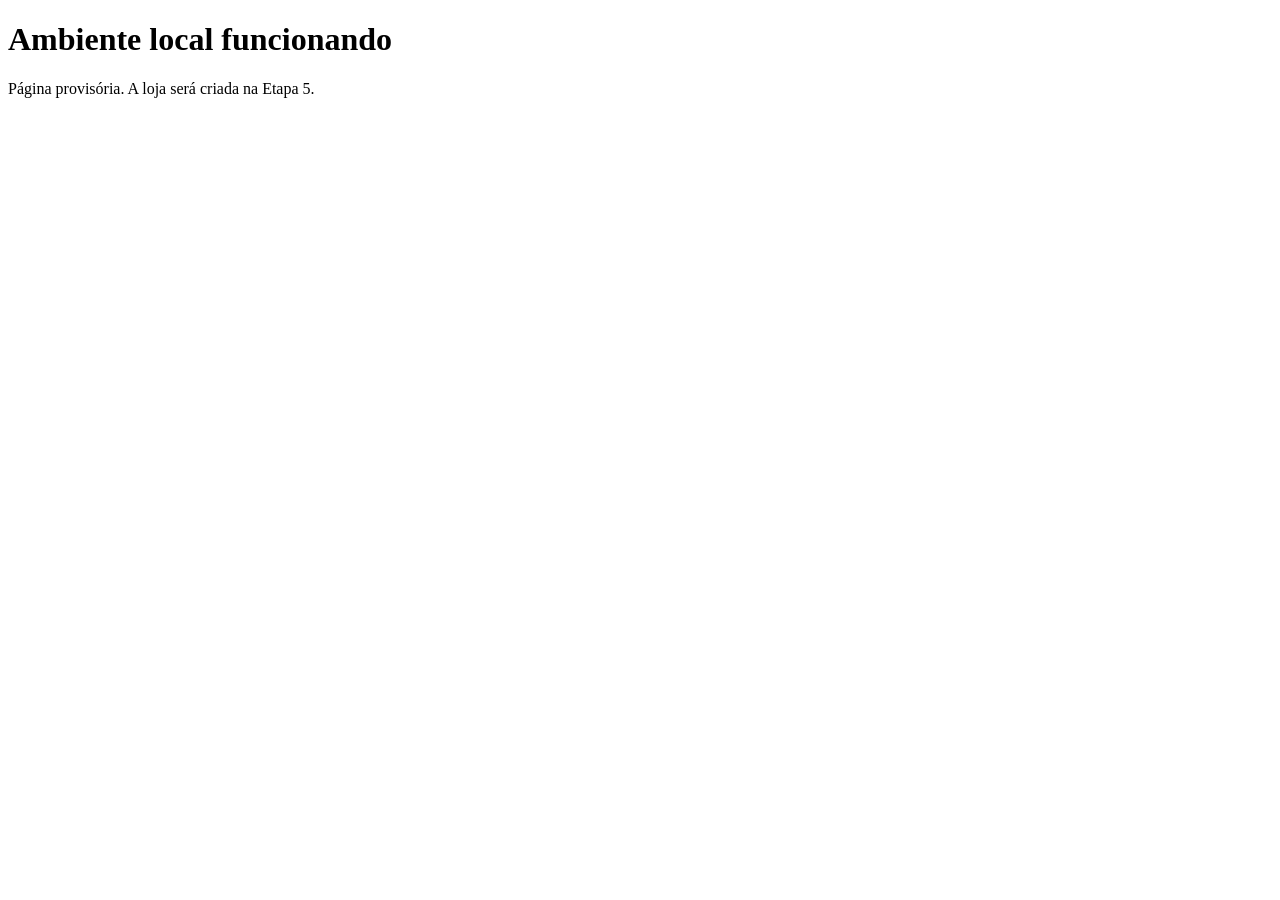
==== public/index.html @ 8bc1d4e6 "chore: estrutura inicial do projeto" ====
<!DOCTYPE html>
<html lang="pt-BR">
<head>
  <meta charset="UTF-8">
  <meta name="viewport" content="width=device-width, initial-scale=1">
  <title>Loja fictícia</title>
</head>
<body>
  <h1>Ambiente local funcionando</h1>
  <p>Página provisória. A loja será criada na Etapa 5.</p>
</body>
</html>
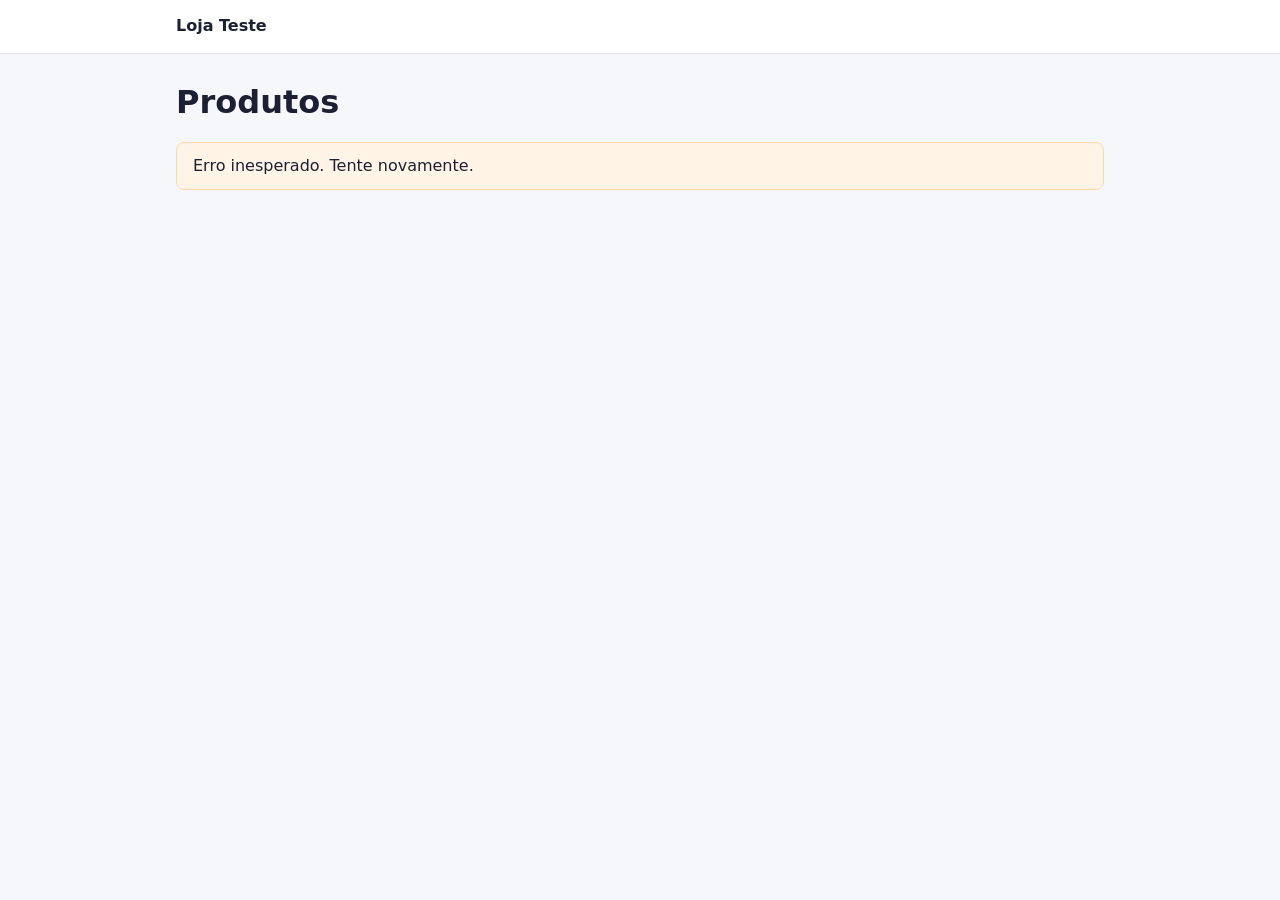
==== commit dc0dfc80: "feat(front): loja, checkout simulado e imagens dos produtos" ====
--- a/public/index.html
+++ b/public/index.html
@@ -1,12 +1,55 @@
+
 <!DOCTYPE html>
 <html lang="pt-BR">
 <head>
   <meta charset="UTF-8">
   <meta name="viewport" content="width=device-width, initial-scale=1">
-  <title>Loja fictícia</title>
+  <title>Loja Teste</title>
+  <link rel="stylesheet" href="css/style.css">
 </head>
 <body>
-  <h1>Ambiente local funcionando</h1>
-  <p>Página provisória. A loja será criada na Etapa 5.</p>
+  <header class="topo">
+    <div class="wrap">
+      <strong>Loja Teste</strong>
+    </div>
+  </header>
+
+  <main class="wrap">
+    <h1>Produtos</h1>
+    <p id="aviso" class="aviso" hidden></p>
+    <section id="produtos" class="grade" aria-live="polite"></section>
+  </main>
+
+  <dialog id="dlg">
+    <form id="form" novalidate>
+      <h2>Finalizar compra</h2>
+      <p id="resumo" class="suave"></p>
+
+      <label>Nome
+        <input name="comprador" autocomplete="name" maxlength="120" required>
+      </label>
+      <small class="erro" data-erro="comprador"></small>
+
+      <label>E-mail
+        <input name="email" type="email" autocomplete="email" maxlength="160" required>
+      </label>
+      <small class="erro" data-erro="email"></small>
+
+      <label>Quantidade
+        <input name="quantidade" type="number" min="1" max="99" value="1" required>
+      </label>
+      <small class="erro" data-erro="quantidade"></small>
+
+      <p id="erro-geral" class="erro" role="alert"></p>
+
+      <div class="acoes">
+        <button type="button" class="sec" id="cancelar">Cancelar</button>
+        <button type="submit" id="enviar">Ir para o pagamento</button>
+      </div>
+    </form>
+  </dialog>
+
+  <script src="js/app.js"></script>
+  <script src="js/loja.js"></script>
 </body>
-</html>+</html>
--- a/public/css/style.css
+++ b/public/css/style.css
@@ -0,0 +1,45 @@
+:root { --cor: #3b5bdb; --cor-esc: #2f4ac0; --fundo: #f6f7fb; --card: #fff; --texto: #1c2033; --suave: #5b6178; --erro: #c92a2a; --borda: #e2e5f0; }
+* { box-sizing: border-box; }
+body { margin: 0; font-family: system-ui, "Segoe UI", sans-serif; background: var(--fundo); color: var(--texto); line-height: 1.5; }
+.wrap { max-width: 960px; margin: 0 auto; padding: 0 1rem; }
+.topo { background: var(--card); border-bottom: 1px solid var(--borda); }
+.topo .wrap { display: flex; justify-content: space-between; align-items: center; padding: .9rem 1rem; gap: 1rem; flex-wrap: wrap; }
+.selo { font-size: .8rem; color: var(--suave); }
+h1 { margin: 1.5rem 0 1rem; }
+.grade { display: grid; grid-template-columns: repeat(auto-fill, minmax(240px, 1fr)); gap: 1rem; padding-bottom: 2rem; }
+.cartao, .painel { background: var(--card); border: 1px solid var(--borda); border-radius: 12px; padding: 1rem; }
+.cartao img { width: 100%; height: auto; border-radius: 8px; background: #eef; }
+.cartao h2 { margin: .6rem 0 .2rem; font-size: 1.1rem; }
+.suave { color: var(--suave); margin: .2rem 0; font-size: .92rem; }
+.preco { font-size: 1.3rem; font-weight: 700; margin: .5rem 0; }
+button, .botao { display: inline-block; background: var(--cor); color: #fff; border: 0; border-radius: 8px; padding: .65rem 1.1rem; font: inherit; font-weight: 600; cursor: pointer; text-decoration: none; text-align: center; }
+button:hover, .botao:hover { background: var(--cor-esc); }
+button:disabled { opacity: .6; cursor: wait; }
+.sec { background: transparent; color: var(--cor); border: 1px solid var(--cor); }
+.sec:hover { background: #eef1ff; }
+.aviso { background: #fff4e6; border: 1px solid #ffd8a8; border-radius: 8px; padding: .7rem 1rem; }
+.selo-modo { display: inline-block; padding: .25rem .7rem; border-radius: 999px; font-size: .8rem; font-weight: 700; }
+.simulado { background: #fff3bf; color: #7a5b00; }
+.real { background: #d3f9d8; color: #1b6b2f; }
+.linha { display: flex; justify-content: space-between; gap: 1rem; padding: .45rem 0; border-bottom: 1px solid var(--borda); }
+.total { font-size: 1.25rem; font-weight: 700; border-bottom: 0; }
+.codigo { font-family: ui-monospace, Consolas, monospace; font-size: .85rem; word-break: break-all; }
+.painel { max-width: 560px; margin: 1.5rem auto; }
+.painel .botao, .painel button { width: 100%; margin-top: .8rem; }
+dialog { border: 0; border-radius: 12px; padding: 1.2rem; width: min(92vw, 420px); }
+dialog::backdrop { background: rgba(20, 24, 50, .55); }
+dialog h2 { margin-top: 0; }
+label { display: block; margin-top: .8rem; font-weight: 600; }
+input { display: block; width: 100%; margin-top: .25rem; padding: .6rem; border: 1px solid #c4c9dc; border-radius: 8px; font: inherit; }
+.erro { color: var(--erro); font-size: .85rem; display: block; min-height: 1.1em; margin: .2rem 0 0; }
+.acoes { display: flex; gap: .6rem; margin-top: 1rem; }
+.acoes button { flex: 1; }
+.faixa { padding: .8rem 1rem; border-radius: 8px; font-weight: 600; margin: 1rem 0; }
+.faixa.ok { background: #d3f9d8; border: 1px solid #8ce99a; color: #1b6b2f; }
+.faixa.pend { background: #fff4e6; border: 1px solid #ffd8a8; color: #7a4a00; }
+.faixa.falha { background: #ffe3e3; border: 1px solid #ffa8a8; color: #a61e1e; }
+.opcao { display: flex; align-items: flex-start; gap: .7rem; padding: .7rem .8rem; border: 1px solid var(--borda); border-radius: 8px; margin-top: .6rem; cursor: pointer; font-weight: 400; }
+.opcao input { width: auto; margin: .25rem 0 0; display: inline-block; flex: none; }
+.opcao strong, .opcao small { display: block; }
+.opcao:has(input:checked) { border-color: var(--cor); background: #eef1ff; }
+h2 { font-size: 1.05rem; margin: 1.2rem 0 .2rem; }
